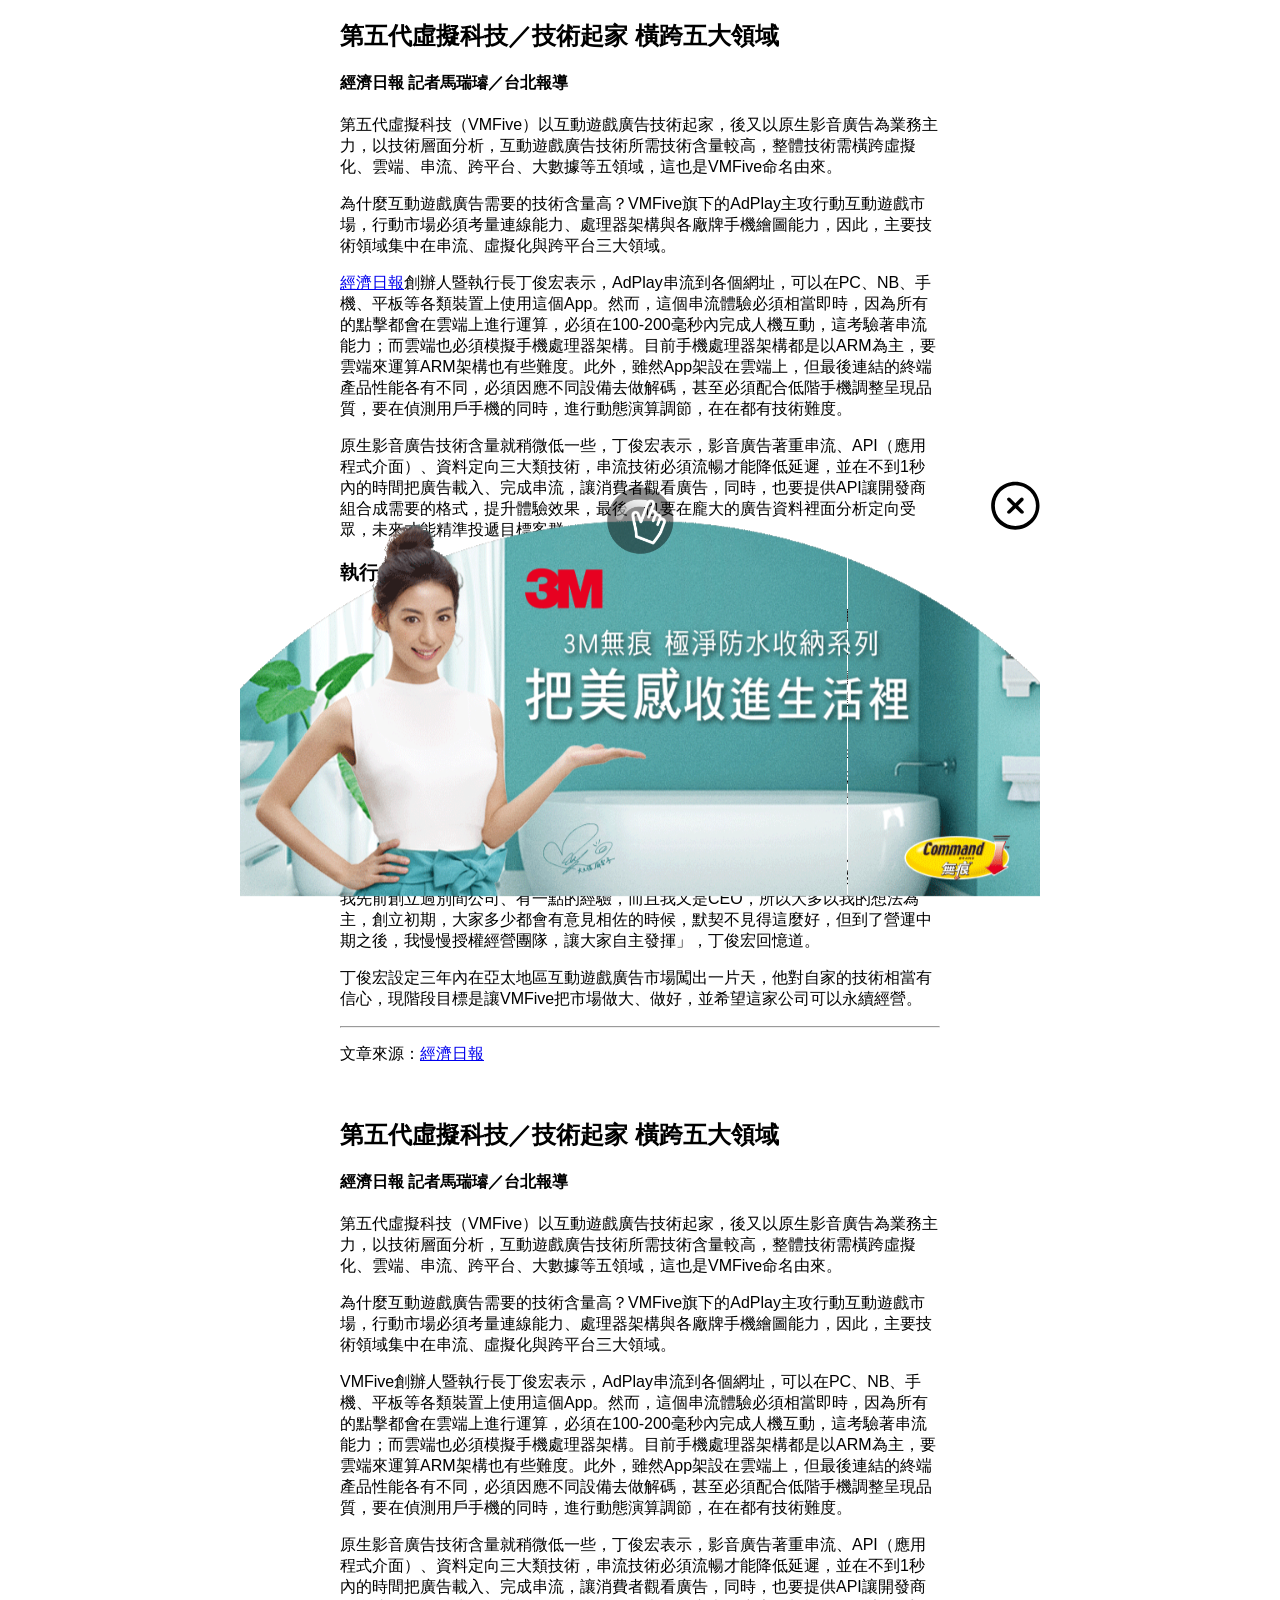
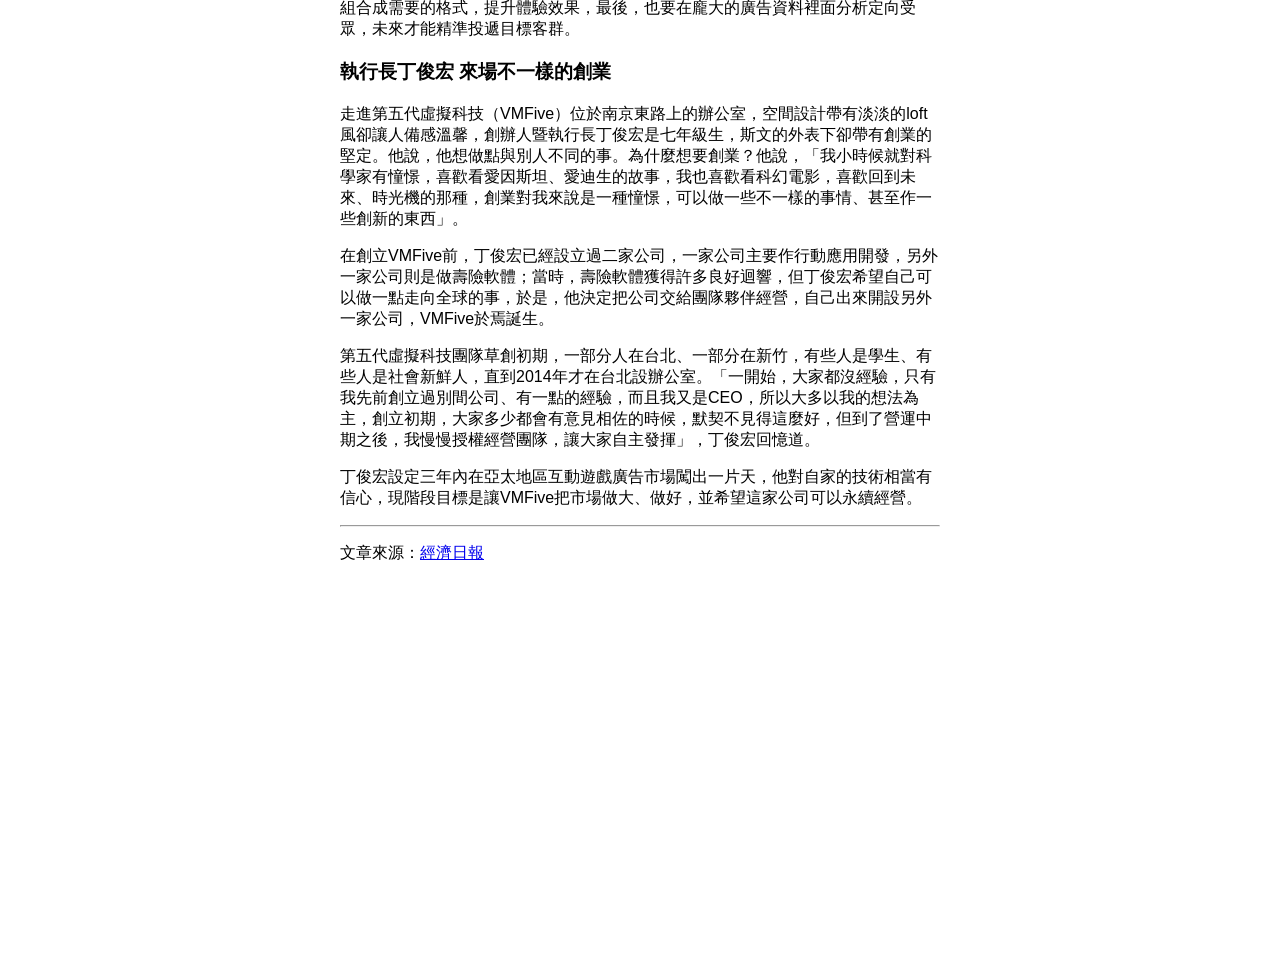
==== index.html @ 074ebdad "更改檔名" ====
<!DOCTYPE html>
<html>
  <head>
    <meta charset="utf-8" />
    <title>VMFive Frontend Assignment</title>
    <meta
      name="viewport"
      content="width=device-width, initial-scale=1, minimum-scale=1, maximum-scale=1, user-scalable=no"
    />
    <style>
      body {
        font-family: sans-serif;
      }

      body {
        margin: 0;
        padding: 0;
      }
      .ad-container {
        position: sticky;
        bottom: 0;
      }
      .page-container {
        width: 90%;
        max-width: 600px;
        margin: 10px auto;
      }
      .slideshow-container {
        max-width: 800px;
        position: relative;
        margin: auto;
      }

      .mySlides {
        display: none;
      }

      .mySlides img {
        width: 100%;
        animation: slidesMove 7s infinite;
      }
      @keyframes slidesMove {
        0% {
          transform: rotate(-180deg);
        }
        10% {
          transform: rotate(10deg);
        }
        13% {
          transform: rotate(0deg);
        }
        15% {
          transform: rotate(5deg);
        }
        20% {
          transform: rotate(0deg);
        }
        25% {
          transform: rotate(0deg);
        }
        60% {
          transform: rotate(0deg);
        }
        62% {
          transform: rotate(5deg);
        }
        70% {
          transform: rotate(0deg);
        }
        100% {
          transform: rotate(0deg);
        }
      }
      .close-button img {
        position: absolute;
        top: -40px;
        right: 0;
        width: 50px;
      }
      .close-button img:hover {
        cursor: pointer;
      }
      .hand-move {
        display: flex;
        position: relative;
        justify-content: center;
      }
      .hand-move img {
        position: absolute;
        top: -40px;
        width: 80px;
        z-index: 1;
        animation: handMoveAnimation 2.5s infinite;
      }
      .hand-move img:hover {
        cursor: pointer;
      }

      @keyframes handMoveAnimation {
        0% {
          transform: translateX(-50px) rotate(0);
        }
        50% {
          transform: translateX(50px) rotate(10deg);
        }
        100% {
          transform: translateX(-50px) rotate(0);
        }
      }
    </style>
  </head>

  <body>
    <div class="page-container">
      <h2>第五代虛擬科技／技術起家 橫跨五大領域</h2>
      <h4>經濟日報 記者馬瑞璿／台北報導</h4>

      <p>
        第五代虛擬科技（VMFive）以互動遊戲廣告技術起家，後又以原生影音廣告為業務主力，以技術層面分析，互動遊戲廣告技術所需技術含量較高，整體技術需橫跨虛擬化、雲端、串流、跨平台、大數據等五領域，這也是VMFive命名由來。
      </p>
      <p>
        為什麼互動遊戲廣告需要的技術含量高？VMFive旗下的AdPlay主攻行動互動遊戲市場，行動市場必須考量連線能力、處理器架構與各廠牌手機繪圖能力，因此，主要技術領域集中在串流、虛擬化與跨平台三大領域。
      </p>
      <p>
        <a href="https://money.udn.com/money/story/11150/2478372">經濟日報</a
        >創辦人暨執行長丁俊宏表示，AdPlay串流到各個網址，可以在PC、NB、手機、平板等各類裝置上使用這個App。然而，這個串流體驗必須相當即時，因為所有的點擊都會在雲端上進行運算，必須在100-200毫秒內完成人機互動，這考驗著串流能力；而雲端也必須模擬手機處理器架構。目前手機處理器架構都是以ARM為主，要雲端來運算ARM架構也有些難度。此外，雖然App架設在雲端上，但最後連結的終端產品性能各有不同，必須因應不同設備去做解碼，甚至必須配合低階手機調整呈現品質，要在偵測用戶手機的同時，進行動態演算調節，在在都有技術難度。
      </p>
      <p>
        原生影音廣告技術含量就稍微低一些，丁俊宏表示，影音廣告著重串流、API（應用程式介面）、資料定向三大類技術，串流技術必須流暢才能降低延遲，並在不到1秒內的時間把廣告載入、完成串流，讓消費者觀看廣告，同時，也要提供API讓開發商組合成需要的格式，提升體驗效果，最後，也要在龐大的廣告資料裡面分析定向受眾，未來才能精準投遞目標客群。
      </p>

      <h3>執行長丁俊宏 來場不一樣的創業</h3>

      <p>
        走進第五代虛擬科技（VMFive）位於南京東路上的辦公室，空間設計帶有淡淡的loft風卻讓人備感溫馨，創辦人暨執行長丁俊宏是七年級生，斯文的外表下卻帶有創業的堅定。他說，他想做點與別人不同的事。為什麼想要創業？他說，「我小時候就對科學家有憧憬，喜歡看愛因斯坦、愛迪生的故事，我也喜歡看科幻電影，喜歡回到未來、時光機的那種，創業對我來說是一種憧憬，可以做一些不一樣的事情、甚至作一些創新的東西」。
      </p>
      <p>
        在創立VMFive前，丁俊宏已經設立過二家公司，一家公司主要作行動應用開發，另外一家公司則是做壽險軟體；當時，壽險軟體獲得許多良好迴響，但丁俊宏希望自己可以做一點走向全球的事，於是，他決定把公司交給團隊夥伴經營，自己出來開設另外一家公司，VMFive於焉誕生。
      </p>
      <p>
        第五代虛擬科技團隊草創初期，一部分人在台北、一部分在新竹，有些人是學生、有些人是社會新鮮人，直到2014年才在台北設辦公室。「一開始，大家都沒經驗，只有我先前創立過別間公司、有一點的經驗，而且我又是CEO，所以大多以我的想法為主，創立初期，大家多少都會有意見相佐的時候，默契不見得這麼好，但到了營運中期之後，我慢慢授權經營團隊，讓大家自主發揮」，丁俊宏回憶道。
      </p>
      <p>
        丁俊宏設定三年內在亞太地區互動遊戲廣告市場闖出一片天，他對自家的技術相當有信心，現階段目標是讓VMFive把市場做大、做好，並希望這家公司可以永續經營。
      </p>
      <hr />
      <p>
        文章來源：<a href="https://money.udn.com/money/story/11150/2478372"
          >經濟日報</a
        >
      </p>
      <br />
      <h2>第五代虛擬科技／技術起家 橫跨五大領域</h2>
      <h4>經濟日報 記者馬瑞璿／台北報導</h4>

      <p>
        第五代虛擬科技（VMFive）以互動遊戲廣告技術起家，後又以原生影音廣告為業務主力，以技術層面分析，互動遊戲廣告技術所需技術含量較高，整體技術需橫跨虛擬化、雲端、串流、跨平台、大數據等五領域，這也是VMFive命名由來。
      </p>
      <p>
        為什麼互動遊戲廣告需要的技術含量高？VMFive旗下的AdPlay主攻行動互動遊戲市場，行動市場必須考量連線能力、處理器架構與各廠牌手機繪圖能力，因此，主要技術領域集中在串流、虛擬化與跨平台三大領域。
      </p>
      <p>
        VMFive創辦人暨執行長丁俊宏表示，AdPlay串流到各個網址，可以在PC、NB、手機、平板等各類裝置上使用這個App。然而，這個串流體驗必須相當即時，因為所有的點擊都會在雲端上進行運算，必須在100-200毫秒內完成人機互動，這考驗著串流能力；而雲端也必須模擬手機處理器架構。目前手機處理器架構都是以ARM為主，要雲端來運算ARM架構也有些難度。此外，雖然App架設在雲端上，但最後連結的終端產品性能各有不同，必須因應不同設備去做解碼，甚至必須配合低階手機調整呈現品質，要在偵測用戶手機的同時，進行動態演算調節，在在都有技術難度。
      </p>
      <p>
        原生影音廣告技術含量就稍微低一些，丁俊宏表示，影音廣告著重串流、API（應用程式介面）、資料定向三大類技術，串流技術必須流暢才能降低延遲，並在不到1秒內的時間把廣告載入、完成串流，讓消費者觀看廣告，同時，也要提供API讓開發商組合成需要的格式，提升體驗效果，最後，也要在龐大的廣告資料裡面分析定向受眾，未來才能精準投遞目標客群。
      </p>

      <h3>執行長丁俊宏 來場不一樣的創業</h3>

      <p>
        走進第五代虛擬科技（VMFive）位於南京東路上的辦公室，空間設計帶有淡淡的loft風卻讓人備感溫馨，創辦人暨執行長丁俊宏是七年級生，斯文的外表下卻帶有創業的堅定。他說，他想做點與別人不同的事。為什麼想要創業？他說，「我小時候就對科學家有憧憬，喜歡看愛因斯坦、愛迪生的故事，我也喜歡看科幻電影，喜歡回到未來、時光機的那種，創業對我來說是一種憧憬，可以做一些不一樣的事情、甚至作一些創新的東西」。
      </p>
      <p>
        在創立VMFive前，丁俊宏已經設立過二家公司，一家公司主要作行動應用開發，另外一家公司則是做壽險軟體；當時，壽險軟體獲得許多良好迴響，但丁俊宏希望自己可以做一點走向全球的事，於是，他決定把公司交給團隊夥伴經營，自己出來開設另外一家公司，VMFive於焉誕生。
      </p>
      <p>
        第五代虛擬科技團隊草創初期，一部分人在台北、一部分在新竹，有些人是學生、有些人是社會新鮮人，直到2014年才在台北設辦公室。「一開始，大家都沒經驗，只有我先前創立過別間公司、有一點的經驗，而且我又是CEO，所以大多以我的想法為主，創立初期，大家多少都會有意見相佐的時候，默契不見得這麼好，但到了營運中期之後，我慢慢授權經營團隊，讓大家自主發揮」，丁俊宏回憶道。
      </p>
      <p>
        丁俊宏設定三年內在亞太地區互動遊戲廣告市場闖出一片天，他對自家的技術相當有信心，現階段目標是讓VMFive把市場做大、做好，並希望這家公司可以永續經營。
      </p>
      <hr />
      <p>
        文章來源：<a href="https://money.udn.com/money/story/11150/2478372"
          >經濟日報</a
        >
      </p>
    </div>
    <div class="ad-container">
      <div class="slideshow-container">
        <div class="hand-move">
          <img src="./resource/hint_image.png" alt="" />
        </div>
        <div class="close-button">
          <img src="./resource/close_button.svg" alt="close_button" />
        </div>
        <div class="mySlides">
          <img src="./resource/spinning_1.gif" alt="spinning_1" />
        </div>
        <div class="mySlides">
          <img src="./resource/spinning_2.gif" alt="spinning_2" />
        </div>
        <div class="mySlides">
          <img src="./resource/spinning_3.gif" alt="spinning_3" />
        </div>
        <div class="mySlides">
          <img src="./resource/spinning_4.gif" alt="spinning_4" />
        </div>
      </div>
    </div>
  </body>
</html>
<script>
  var slideIndex = 0;
  var touchStartX = 0;
  var touchEndX = 0;

  // 添加觸控事件監聽器
  var slideshow = document.querySelector(".slideshow-container");
  slideshow.addEventListener("touchstart", handleTouchStart, false);
  slideshow.addEventListener("touchend", handleTouchEnd, false);

  function handleTouchStart(event) {
    touchStartX = event.touches[0].clientX;
  }

  function handleTouchEnd(event) {
    touchEndX = event.changedTouches[0].clientX;

    if (touchStartX - touchEndX > 20) {
      showSlides(1); // 向左滑動，顯示下一張圖片
    } else if (touchEndX - touchStartX > 20) {
      showSlides(-1); // 向右滑動，顯示上一張圖片
    }
  }

  function showSlides(n) {
    var i;
    var slides = document.getElementsByClassName("mySlides");
    for (i = 0; i < slides.length; i++) {
      slides[i].style.display = "none";
    }
    slideIndex += n;
    if (slideIndex > slides.length) {
      slideIndex = 1;
    }
    if (slideIndex < 1) {
      slideIndex = slides.length;
    }
    slides[slideIndex - 1].style.display = "block";
  }

  // 自動輪播
  function autoSlide() {
    showSlides(1);
    setTimeout(autoSlide, 7000); // 每2秒自動切換
  }

  autoSlide(); // 啟動自動輪播
</script>
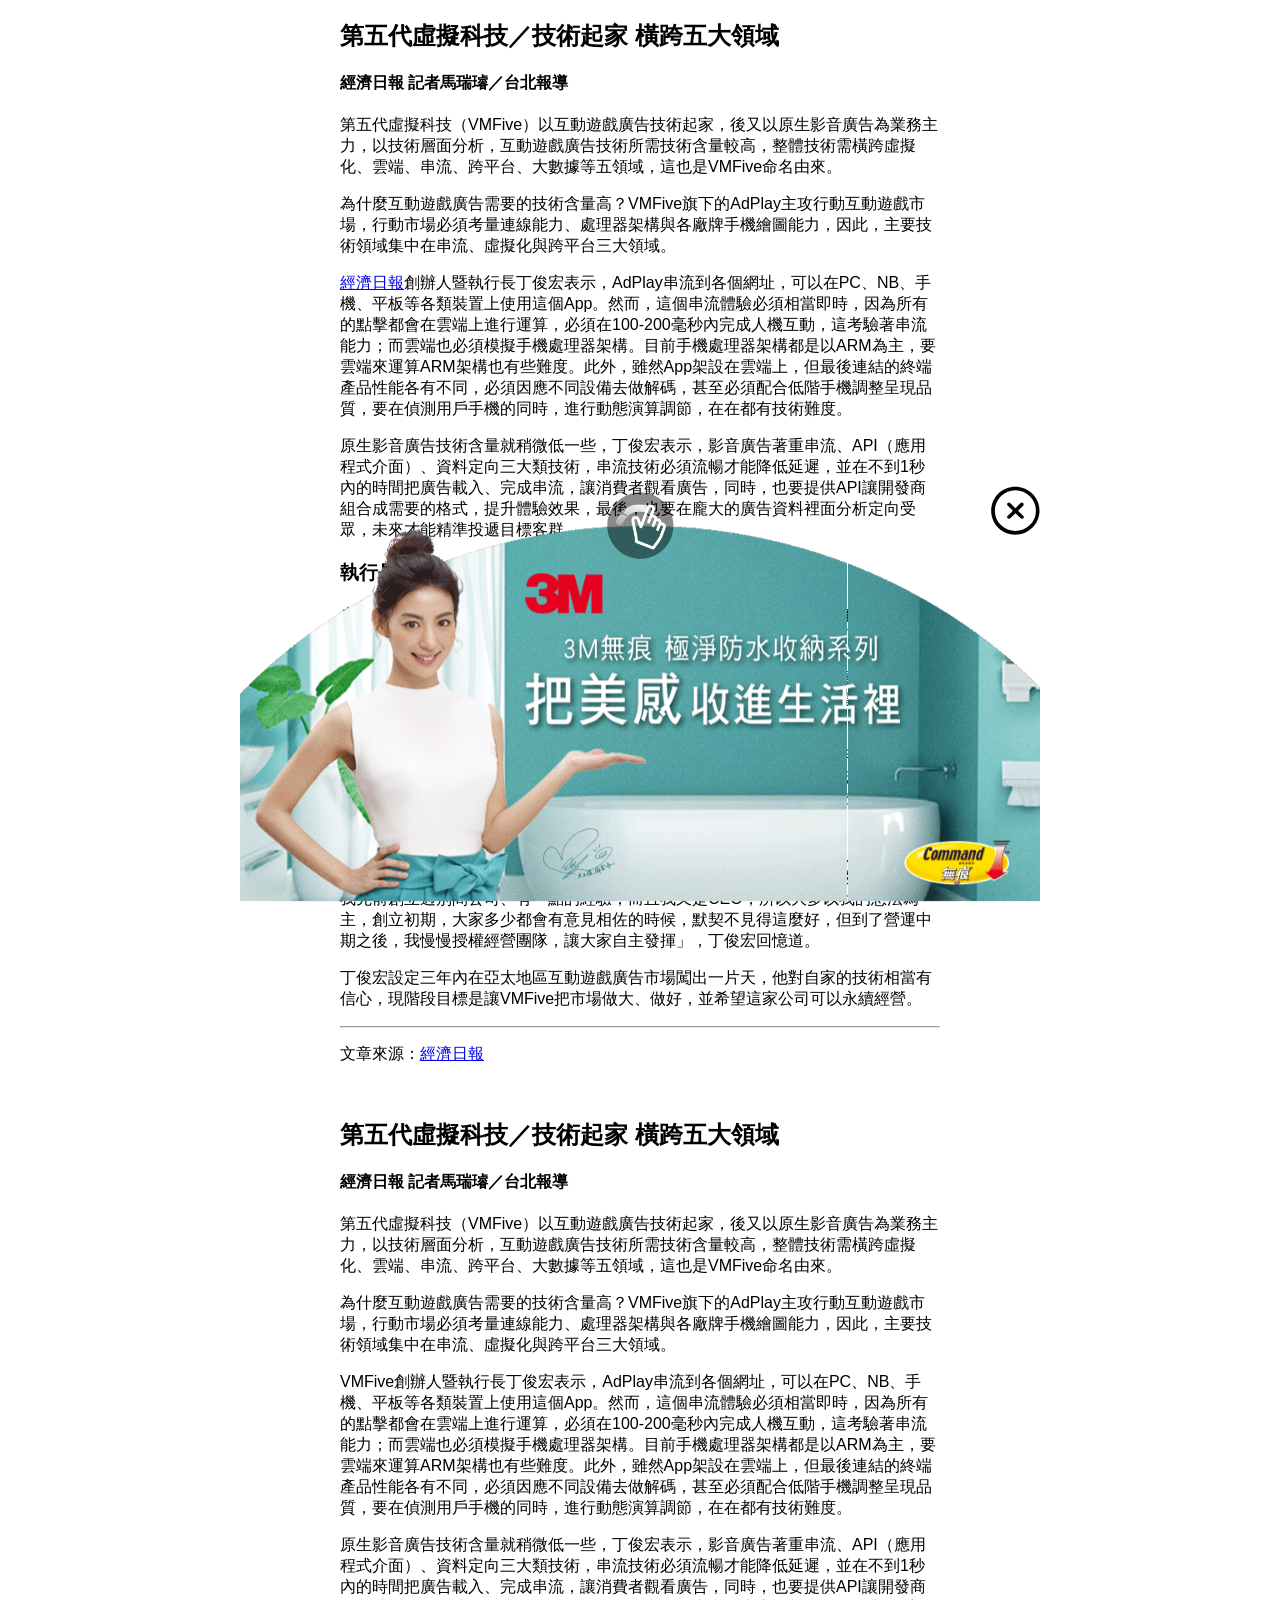
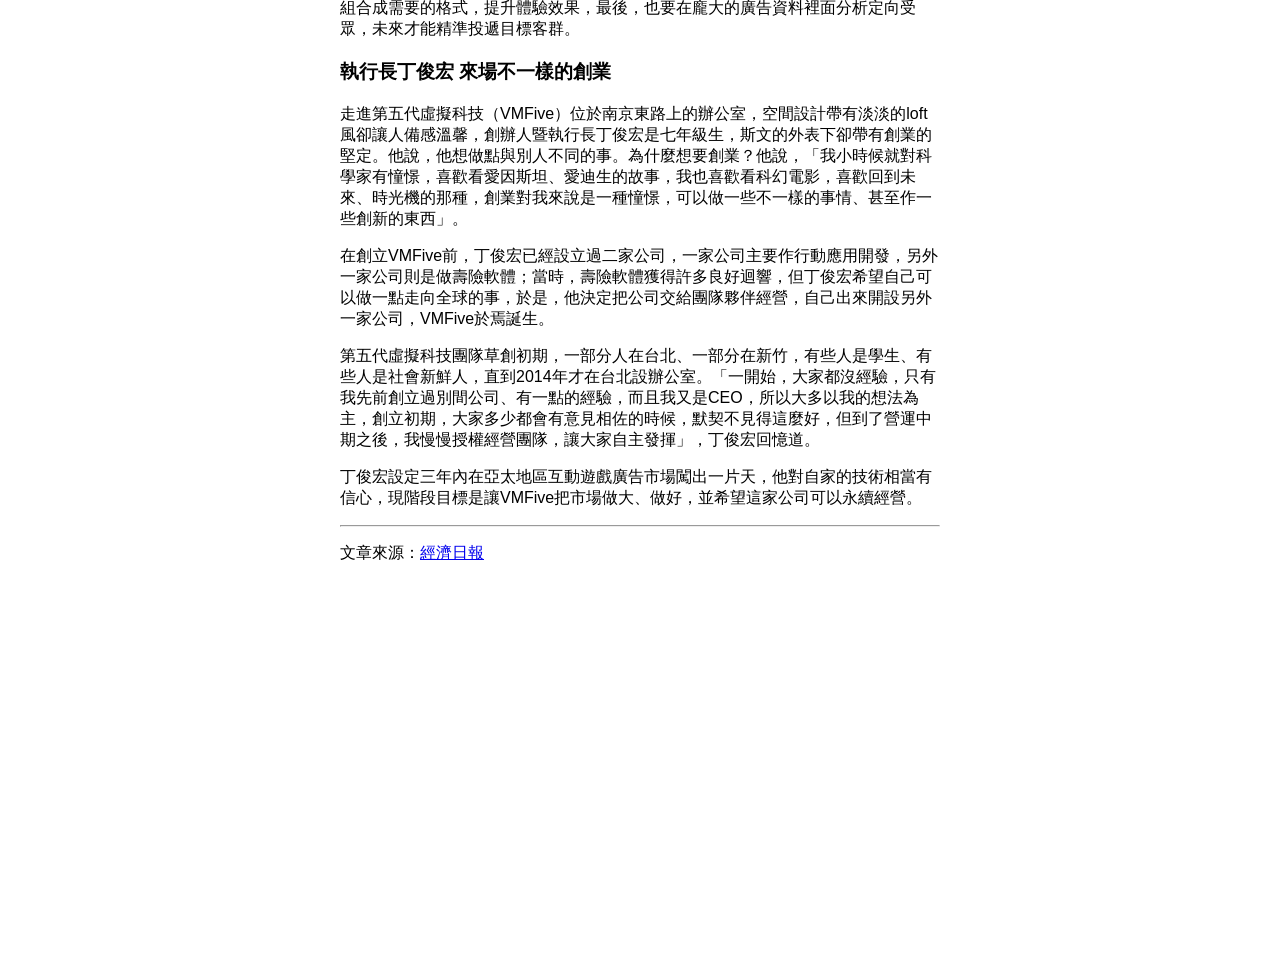
==== commit d7864e68: "更改至底" ====
--- a/index.html
+++ b/index.html
@@ -16,14 +16,14 @@
         margin: 0;
         padding: 0;
       }
-      .ad-container {
-        position: sticky;
-        bottom: 0;
-      }
       .page-container {
         width: 90%;
         max-width: 600px;
         margin: 10px auto;
+      }
+      .ad-container {
+        position: sticky;
+        bottom: -5px;
       }
       .slideshow-container {
         max-width: 800px;
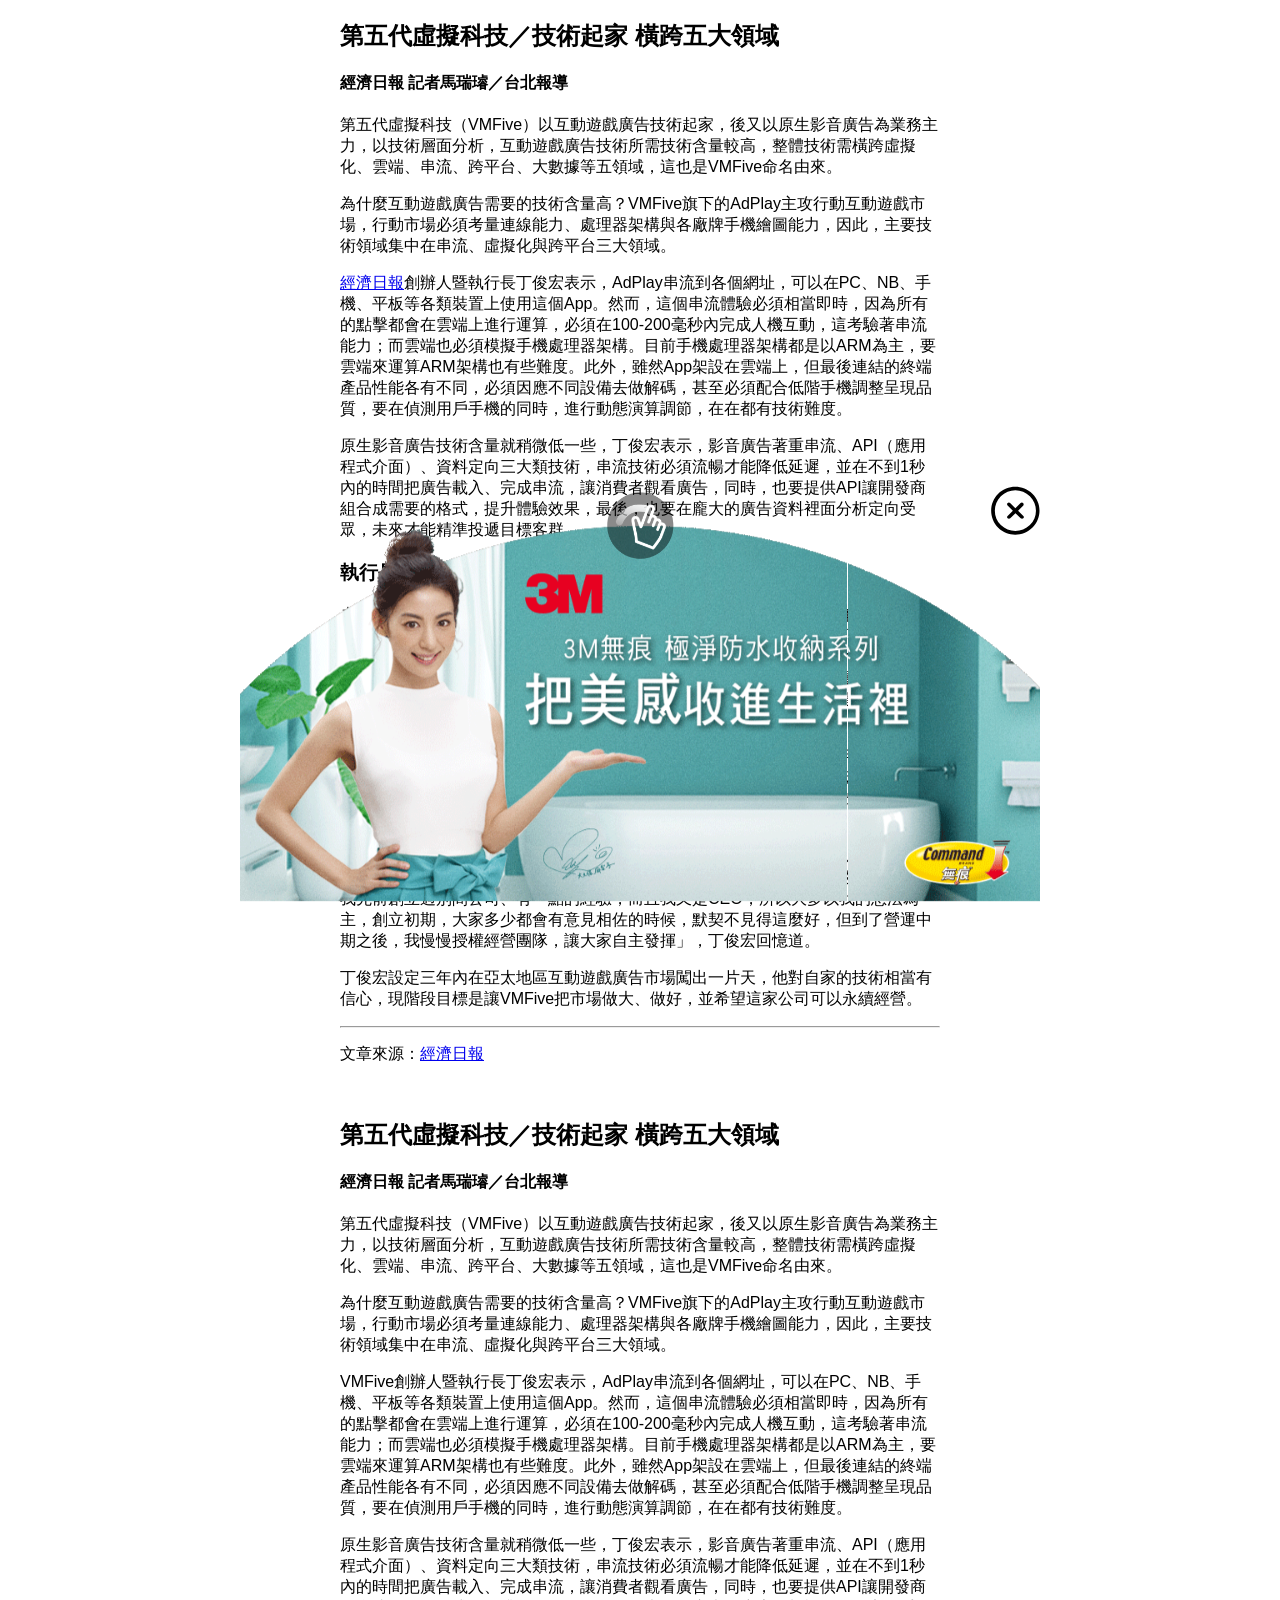
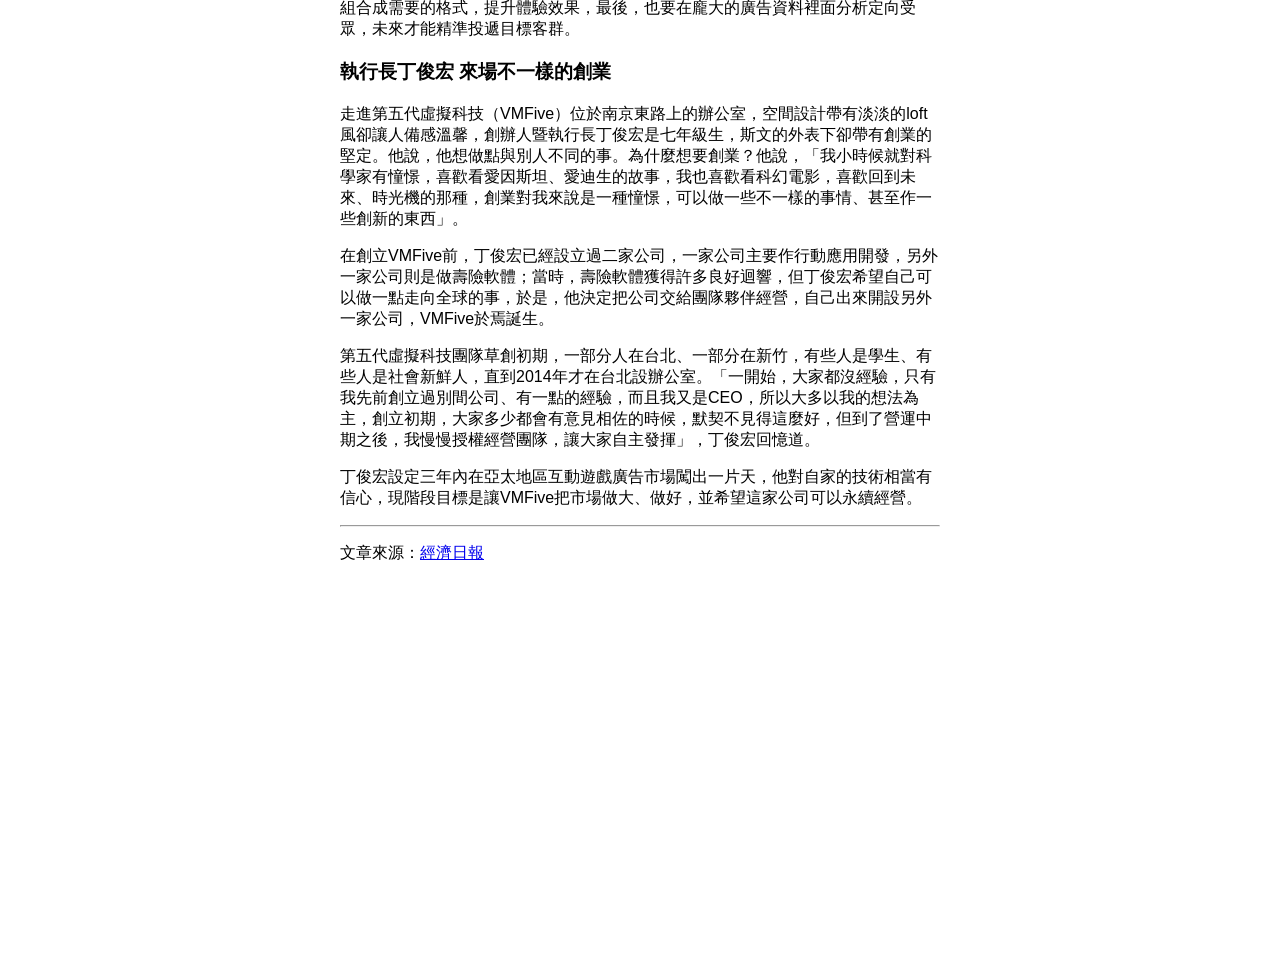
==== commit 837fef29: "調整頁面配置" ====
--- a/index.html
+++ b/index.html
@@ -7,6 +7,7 @@
       name="viewport"
       content="width=device-width, initial-scale=1, minimum-scale=1, maximum-scale=1, user-scalable=no"
     />
+    <link rel="stylesheet" href="commercial.css" />
     <style>
       body {
         font-family: sans-serif;
@@ -20,92 +21,6 @@
         width: 90%;
         max-width: 600px;
         margin: 10px auto;
-      }
-      .ad-container {
-        position: sticky;
-        bottom: -5px;
-      }
-      .slideshow-container {
-        max-width: 800px;
-        position: relative;
-        margin: auto;
-      }
-
-      .mySlides {
-        display: none;
-      }
-
-      .mySlides img {
-        width: 100%;
-        animation: slidesMove 7s infinite;
-      }
-      @keyframes slidesMove {
-        0% {
-          transform: rotate(-180deg);
-        }
-        10% {
-          transform: rotate(10deg);
-        }
-        13% {
-          transform: rotate(0deg);
-        }
-        15% {
-          transform: rotate(5deg);
-        }
-        20% {
-          transform: rotate(0deg);
-        }
-        25% {
-          transform: rotate(0deg);
-        }
-        60% {
-          transform: rotate(0deg);
-        }
-        62% {
-          transform: rotate(5deg);
-        }
-        70% {
-          transform: rotate(0deg);
-        }
-        100% {
-          transform: rotate(0deg);
-        }
-      }
-      .close-button img {
-        position: absolute;
-        top: -40px;
-        right: 0;
-        width: 50px;
-      }
-      .close-button img:hover {
-        cursor: pointer;
-      }
-      .hand-move {
-        display: flex;
-        position: relative;
-        justify-content: center;
-      }
-      .hand-move img {
-        position: absolute;
-        top: -40px;
-        width: 80px;
-        z-index: 1;
-        animation: handMoveAnimation 2.5s infinite;
-      }
-      .hand-move img:hover {
-        cursor: pointer;
-      }
-
-      @keyframes handMoveAnimation {
-        0% {
-          transform: translateX(-50px) rotate(0);
-        }
-        50% {
-          transform: translateX(50px) rotate(10deg);
-        }
-        100% {
-          transform: translateX(-50px) rotate(0);
-        }
       }
     </style>
   </head>
@@ -210,52 +125,5 @@
       </div>
     </div>
   </body>
+  <script type="text/javascript" src="./commercial.js"></script>
 </html>
-<script>
-  var slideIndex = 0;
-  var touchStartX = 0;
-  var touchEndX = 0;
-
-  // 添加觸控事件監聽器
-  var slideshow = document.querySelector(".slideshow-container");
-  slideshow.addEventListener("touchstart", handleTouchStart, false);
-  slideshow.addEventListener("touchend", handleTouchEnd, false);
-
-  function handleTouchStart(event) {
-    touchStartX = event.touches[0].clientX;
-  }
-
-  function handleTouchEnd(event) {
-    touchEndX = event.changedTouches[0].clientX;
-
-    if (touchStartX - touchEndX > 20) {
-      showSlides(1); // 向左滑動，顯示下一張圖片
-    } else if (touchEndX - touchStartX > 20) {
-      showSlides(-1); // 向右滑動，顯示上一張圖片
-    }
-  }
-
-  function showSlides(n) {
-    var i;
-    var slides = document.getElementsByClassName("mySlides");
-    for (i = 0; i < slides.length; i++) {
-      slides[i].style.display = "none";
-    }
-    slideIndex += n;
-    if (slideIndex > slides.length) {
-      slideIndex = 1;
-    }
-    if (slideIndex < 1) {
-      slideIndex = slides.length;
-    }
-    slides[slideIndex - 1].style.display = "block";
-  }
-
-  // 自動輪播
-  function autoSlide() {
-    showSlides(1);
-    setTimeout(autoSlide, 7000); // 每2秒自動切換
-  }
-
-  autoSlide(); // 啟動自動輪播
-</script>
--- a/commercial.css
+++ b/commercial.css
@@ -0,0 +1,86 @@
+.ad-container {
+  position: sticky;
+  bottom: -5px;
+}
+.slideshow-container {
+  max-width: 800px;
+  position: relative;
+  margin: auto;
+}
+
+.mySlides {
+  display: none;
+}
+
+.mySlides img {
+  width: 100%;
+  animation: slidesMove 7s infinite;
+}
+@keyframes slidesMove {
+  0% {
+    transform: rotate(-180deg);
+  }
+  10% {
+    transform: rotate(10deg);
+  }
+  13% {
+    transform: rotate(0deg);
+  }
+  15% {
+    transform: rotate(5deg);
+  }
+  20% {
+    transform: rotate(0deg);
+  }
+  25% {
+    transform: rotate(0deg);
+  }
+  60% {
+    transform: rotate(0deg);
+  }
+  62% {
+    transform: rotate(5deg);
+  }
+  70% {
+    transform: rotate(0deg);
+  }
+  100% {
+    transform: rotate(0deg);
+  }
+}
+.close-button img {
+  position: absolute;
+  top: -40px;
+  right: 0;
+  width: 50px;
+}
+.close-button img:hover {
+  cursor: pointer;
+}
+.hand-move {
+  display: flex;
+  position: relative;
+  justify-content: center;
+}
+.hand-move img {
+  position: absolute;
+  top: -40px;
+  width: 80px;
+  z-index: 1;
+  animation: handMoveAnimation 2.5s infinite;
+}
+.hand-move img:hover {
+  cursor: pointer;
+}
+
+@keyframes handMoveAnimation {
+  0% {
+    transform: translateX(-50px) rotate(0);
+  }
+  50% {
+    transform: translateX(50px) rotate(10deg);
+  }
+  100% {
+    transform: translateX(-50px) rotate(0);
+  }
+}
